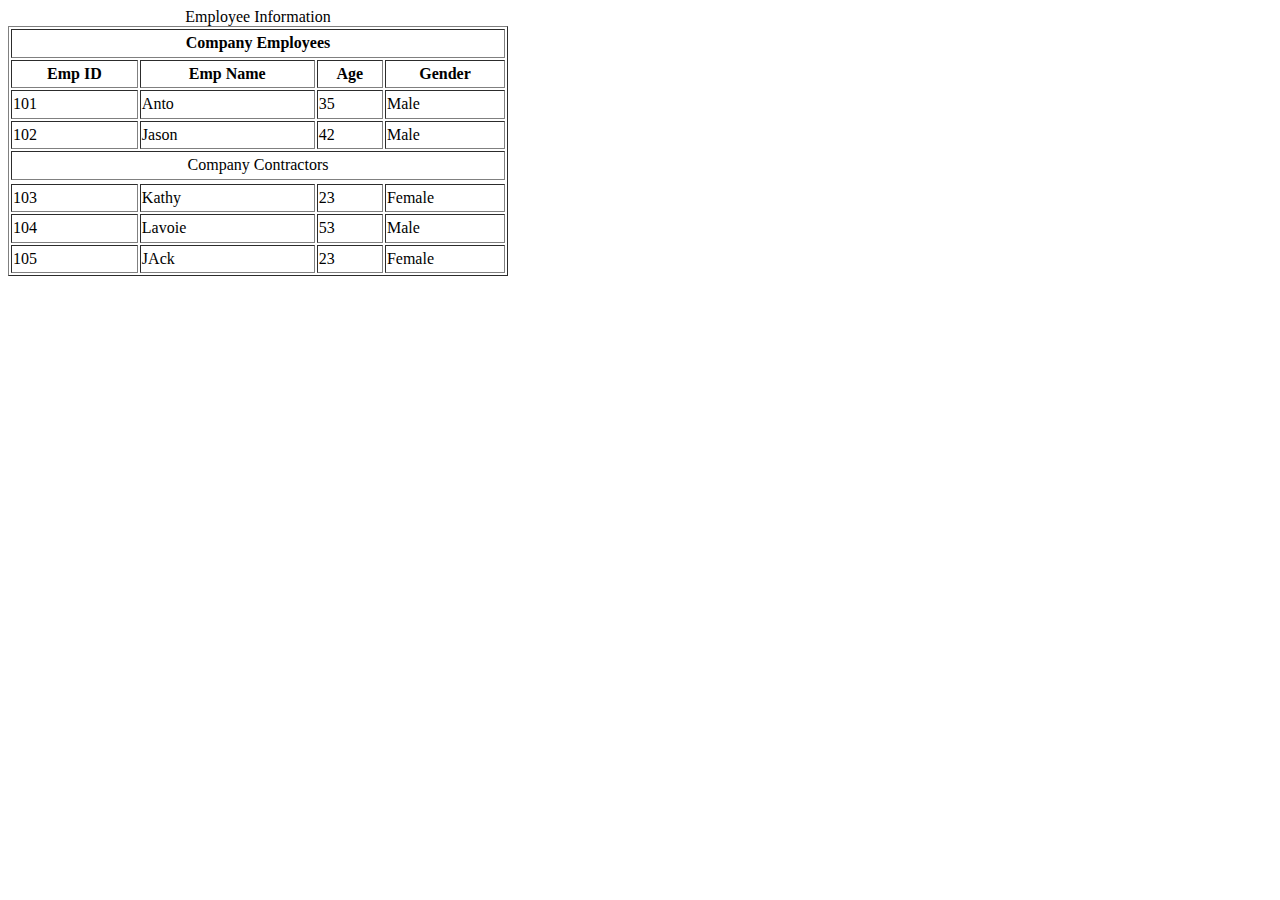
==== new.html @ 2238c83e "practice 2" ====
<html>
<head>
<title>HTML  Table</title>
</head>
<body>
<table border width="500" height="250">
<caption>Employee Information</caption>
  <tr>
  	<th colspan="4">Company Employees</th>
   </tr>
   <tr align=center>
    	<th>Emp ID</th>
	<th>Emp Name</th>
	<th>Age</th>
	<th>Gender</th>
   </tr>
   <tr>
	<td>101</td>
	<td>Anto</td>
	<td>35</td>
	<td>Male</td>
   </tr>
  <tr>
	<td>102</td>
	<td>Jason</td>
	<td>42</td>
	<td>Male</td>
   </tr>
   <tr align="center">
   	<td colspan="4">Company Contractors</td>
   <tr/>
   <tr>
	<td>103</td>
	<td>Kathy</td>
	<td>23</td>
	<td>Female</td>
   </tr>
   <tr>
	<td>104</td>
	<td>Lavoie</td>
	<td>53</td>
	<td>Male</td>
   </tr>
   <tr>
	<td>105</td>
	<td>JAck</td>
	<td>23</td>
	<td>Female</td>
   </tr>

</table>
</body>
</html>
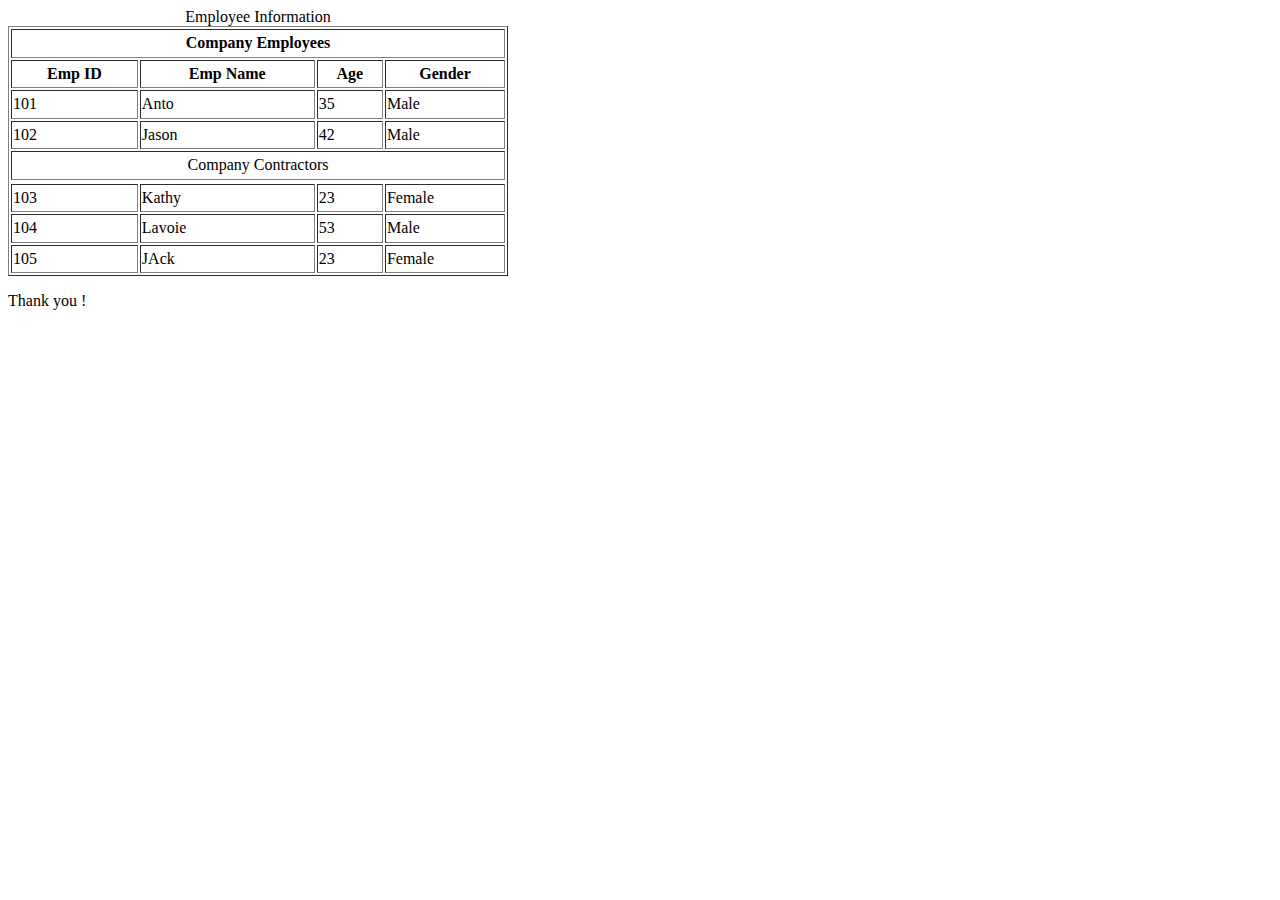
==== commit 43892fbd: "updated" ====
--- a/new.html
+++ b/new.html
@@ -49,5 +49,6 @@
    </tr>
 
 </table>
+<p>Thank you !</p>
 </body>
 </html>